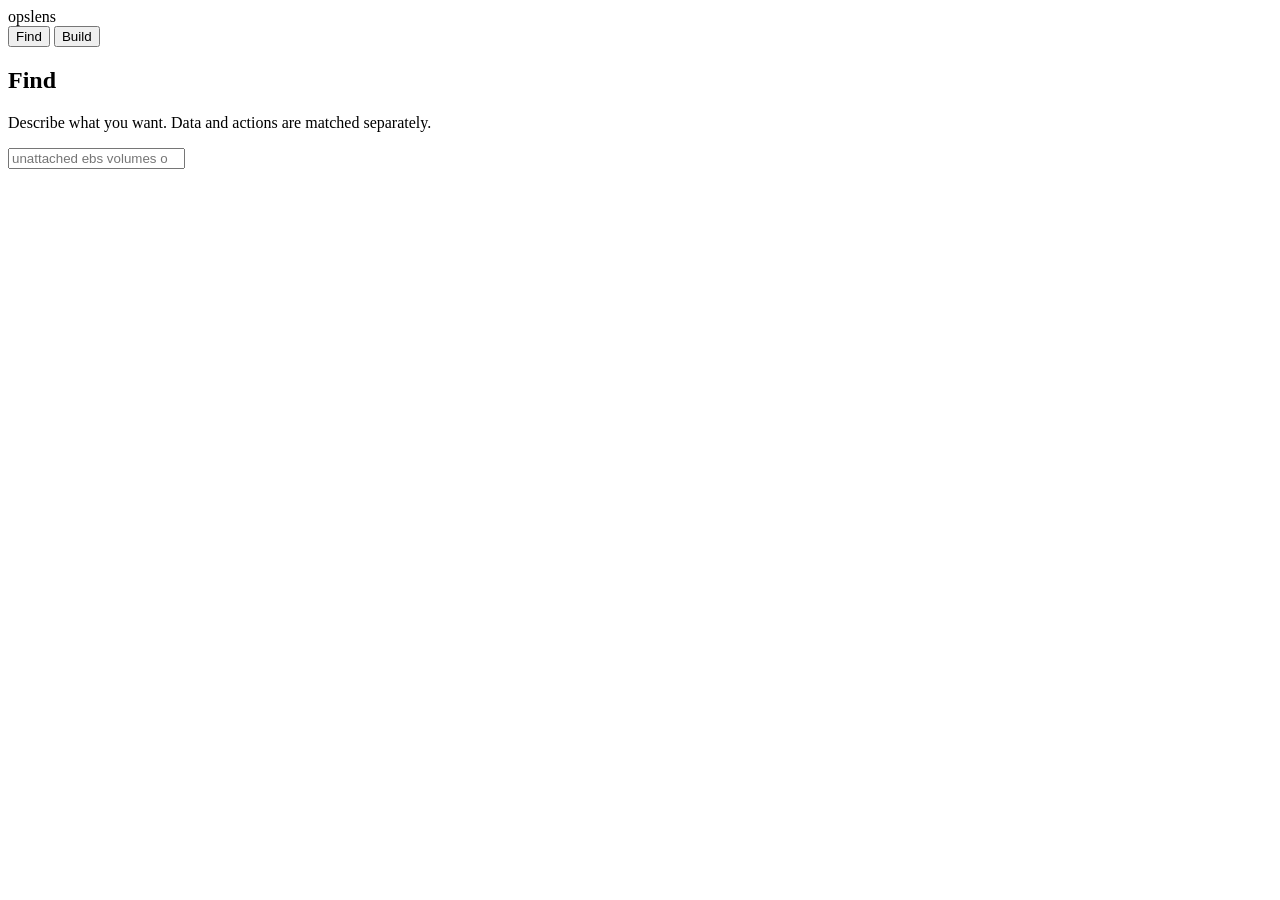
==== src/opslens/web/static/index.html @ c77dc4b0 "Phase 4: web app (opslens serve) with local and public-demo modes FastAPI + single-page UI: Find, Bu" ====
<!doctype html>
<html lang="en">
<head>
<meta charset="utf-8">
<meta name="viewport" content="width=device-width,initial-scale=1">
<title>opslens app</title>
<meta name="color-scheme" content="light dark">
<link rel="icon" href="data:image/svg+xml,%3Csvg xmlns='http://www.w3.org/2000/svg' viewBox='0 0 32 32'%3E%3Crect width='32' height='32' rx='8' fill='%230071e3'/%3E%3Ccircle cx='14' cy='14' r='6' fill='none' stroke='white' stroke-width='2.6'/%3E%3Cpath d='M18.6 18.6 24 24' stroke='white' stroke-width='2.6' stroke-linecap='round'/%3E%3C/svg%3E">
<link rel="stylesheet" href="/static/app.css">
</head>
<body>
<nav class="top" aria-label="Main"><div class="wrap">
  <span class="brand">opslens</span>
  <div class="tabs" role="tablist">
    <button class="tab" role="tab" data-tab="find" aria-selected="true">Find</button>
    <button class="tab" role="tab" data-tab="build" aria-selected="false">Build</button>
    <button class="tab" role="tab" data-tab="mods" aria-selected="false" id="tab-mods" hidden>Mods</button>
  </div>
  <span class="badge" id="badge"></span>
</div></nav>
<main class="wrap">
  <div class="banner" id="banner" hidden></div>

  <section id="p-find">
    <h1>Find</h1><p class="lede">Describe what you want. Data and actions are matched separately.</p>
    <div class="search"><input id="q" type="search" autocomplete="off" placeholder="unattached ebs volumes older than 14 days, then open a jira ticket" aria-label="Describe what you want"></div>
    <div id="found"></div>
  </section>

  <section id="p-build" hidden>
    <h1>Build</h1><p class="lede">Start from a pack or write a spec. It is checked as you type; nothing runs until you deploy.</p>
    <div class="cols2">
      <div>
        <div class="row"><select id="pack" aria-label="Start from a pack" class="grow"><option value="">Start from a pack…</option></select></div>
        <div id="askbox" class="sp" hidden>
          <textarea class="ask" id="ask" rows="2" placeholder="Or describe it and let the AI draft the spec…"></textarea>
          <div class="row sp"><button class="pill ghost sm" id="gen">Draft with AI</button><span class="muted" id="genmsg"></span></div>
        </div>
        <textarea class="spec sp" id="spec" spellcheck="false" aria-label="Spec YAML"></textarea>
      </div>
      <div>
        <div class="card" id="result"><span class="muted">Pick a pack or paste a spec.</span></div>
        <div class="row sp" id="actions" hidden>
          <button class="pill primary" id="prev">Preview with sample data</button>
          <button class="pill ghost" id="prevlive" hidden>Preview live</button>
          <button class="pill ghost" id="save" hidden>Save to workspace</button>
        </div>
        <div id="preview" class="sp"></div>
      </div>
    </div>
  </section>

  <section id="p-mods" hidden>
    <h1>Mods</h1><p class="lede">Saved specs in your workspace. Deploying needs the exact spec hash you reviewed.</p>
    <div id="modlist"></div>
  </section>
</main>
<script src="/static/app.js"></script>
</body>
</html>
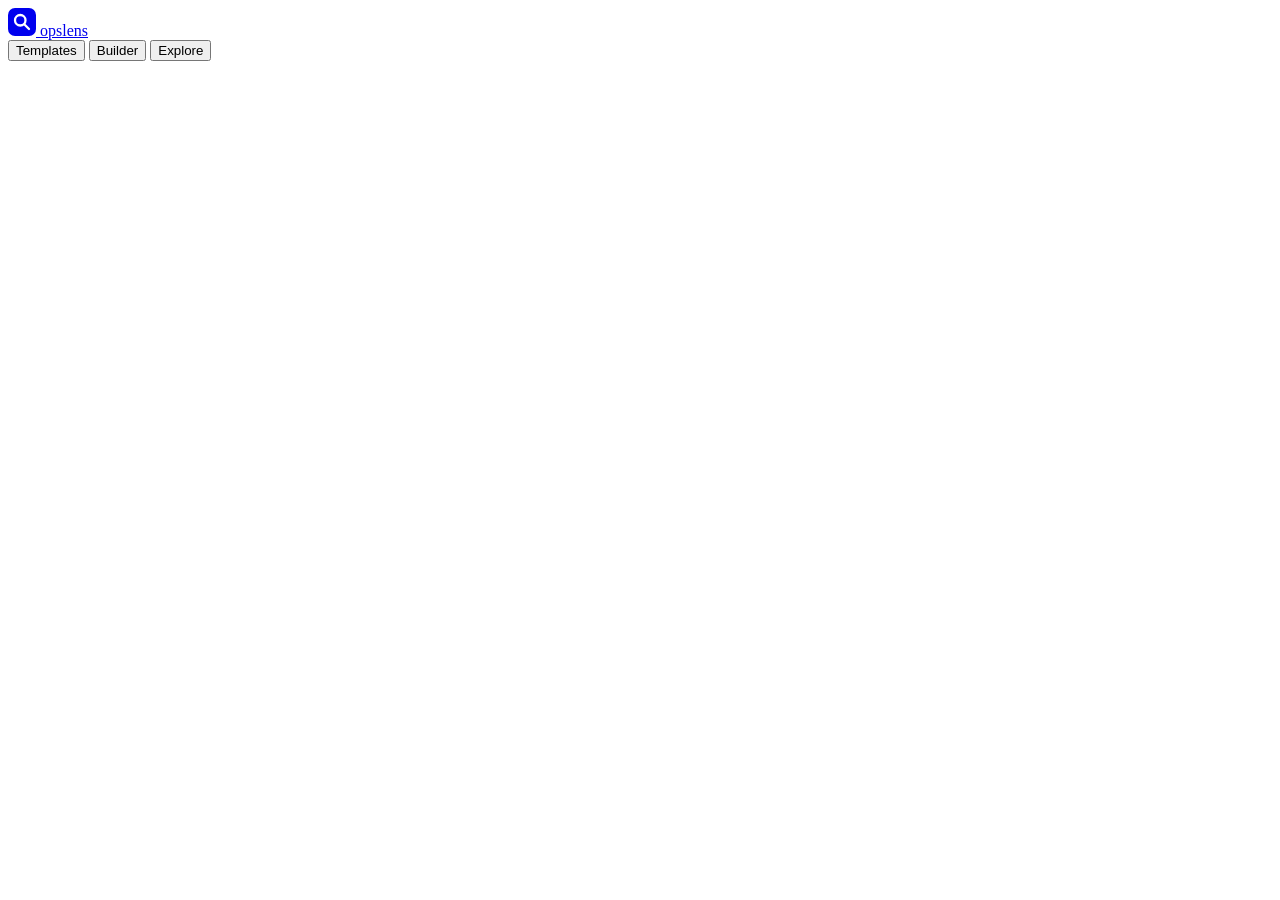
==== commit 99627201: "Redesign web app, website and docs; release 0.2.1 Zapier-style builder UI, new landing page with scr" ====
--- a/src/opslens/web/static/index.html
+++ b/src/opslens/web/static/index.html
@@ -5,56 +5,89 @@
 <meta name="viewport" content="width=device-width,initial-scale=1">
 <title>opslens app</title>
 <meta name="color-scheme" content="light dark">
-<link rel="icon" href="data:image/svg+xml,%3Csvg xmlns='http://www.w3.org/2000/svg' viewBox='0 0 32 32'%3E%3Crect width='32' height='32' rx='8' fill='%230071e3'/%3E%3Ccircle cx='14' cy='14' r='6' fill='none' stroke='white' stroke-width='2.6'/%3E%3Cpath d='M18.6 18.6 24 24' stroke='white' stroke-width='2.6' stroke-linecap='round'/%3E%3C/svg%3E">
-<link rel="stylesheet" href="/static/app.css">
+<link rel="icon" href="data:image/svg+xml,%3Csvg xmlns='http://www.w3.org/2000/svg' viewBox='0 0 32 32'%3E%3Crect width='32' height='32' rx='8' fill='%234f46e5'/%3E%3Ccircle cx='14' cy='14' r='6' fill='none' stroke='white' stroke-width='2.6'/%3E%3Cpath d='M18.6 18.6 24 24' stroke='white' stroke-width='2.6' stroke-linecap='round'/%3E%3C/svg%3E">
+<link rel="stylesheet" href="static/app.css">
 </head>
 <body>
-<nav class="top" aria-label="Main"><div class="wrap">
-  <span class="brand">opslens</span>
-  <div class="tabs" role="tablist">
-    <button class="tab" role="tab" data-tab="find" aria-selected="true">Find</button>
-    <button class="tab" role="tab" data-tab="build" aria-selected="false">Build</button>
-    <button class="tab" role="tab" data-tab="mods" aria-selected="false" id="tab-mods" hidden>Mods</button>
-  </div>
+<header class="top">
+  <a class="brand" href="./" aria-label="opslens home">
+    <svg class="logo" viewBox="0 0 32 32" width="28" height="28" aria-hidden="true"><rect width="32" height="32" rx="8" fill="currentColor"/><circle cx="14" cy="14" r="6" fill="none" stroke="#fff" stroke-width="2.6"/><path d="M18.6 18.6 24 24" stroke="#fff" stroke-width="2.6" stroke-linecap="round"/></svg>
+    <span>opslens</span>
+  </a>
+  <nav class="tabs" role="tablist" aria-label="Sections">
+    <button class="tab" role="tab" data-view="home">Templates</button>
+    <button class="tab" role="tab" data-view="builder">Builder</button>
+    <button class="tab" role="tab" data-view="explore">Explore</button>
+    <button class="tab" role="tab" data-view="mine" id="tab-mine" hidden>My automations</button>
+  </nav>
+  <span class="grow"></span>
   <span class="badge" id="badge"></span>
-</div></nav>
-<main class="wrap">
-  <div class="banner" id="banner" hidden></div>
+  <a class="btn primary sm" id="getit" href="https://opslens.devops-monk.com/docs/install/" hidden>Install opslens</a>
+</header>
+<div class="banner" id="banner" hidden></div>
 
-  <section id="p-find">
-    <h1>Find</h1><p class="lede">Describe what you want. Data and actions are matched separately.</p>
-    <div class="search"><input id="q" type="search" autocomplete="off" placeholder="unattached ebs volumes older than 14 days, then open a jira ticket" aria-label="Describe what you want"></div>
-    <div id="found"></div>
+<main id="v-home" class="page" hidden>
+  <section class="hero">
+    <h1>What do you want to automate?</h1>
+    <p class="lede">Pick a ready-made template, describe it in your own words, or build it step by step. Nothing runs until you approve it.</p>
+    <form class="ask" id="askform">
+      <textarea id="ask" rows="2" placeholder="e.g. Every day, find EBS volumes nobody uses, open a Jira ticket for each, and delete them once I approve." aria-label="Describe what you want"></textarea>
+      <div class="ask-bar">
+        <span class="muted" id="askhint"></span>
+        <button class="btn primary" id="askgo" type="submit"></button>
+      </div>
+    </form>
+    <div class="chips" id="examples" aria-label="Examples"></div>
   </section>
-
-  <section id="p-build" hidden>
-    <h1>Build</h1><p class="lede">Start from a pack or write a spec. It is checked as you type; nothing runs until you deploy.</p>
-    <div class="cols2">
-      <div>
-        <div class="row"><select id="pack" aria-label="Start from a pack" class="grow"><option value="">Start from a pack…</option></select></div>
-        <div id="askbox" class="sp" hidden>
-          <textarea class="ask" id="ask" rows="2" placeholder="Or describe it and let the AI draft the spec…"></textarea>
-          <div class="row sp"><button class="pill ghost sm" id="gen">Draft with AI</button><span class="muted" id="genmsg"></span></div>
-        </div>
-        <textarea class="spec sp" id="spec" spellcheck="false" aria-label="Spec YAML"></textarea>
-      </div>
-      <div>
-        <div class="card" id="result"><span class="muted">Pick a pack or paste a spec.</span></div>
-        <div class="row sp" id="actions" hidden>
-          <button class="pill primary" id="prev">Preview with sample data</button>
-          <button class="pill ghost" id="prevlive" hidden>Preview live</button>
-          <button class="pill ghost" id="save" hidden>Save to workspace</button>
-        </div>
-        <div id="preview" class="sp"></div>
-      </div>
-    </div>
-  </section>
-
-  <section id="p-mods" hidden>
-    <h1>Mods</h1><p class="lede">Saved specs in your workspace. Deploying needs the exact spec hash you reviewed.</p>
-    <div id="modlist"></div>
+  <section>
+    <div class="sec-head"><h2>Templates</h2><div class="chips" id="cats" role="tablist" aria-label="Template categories"></div></div>
+    <div class="grid" id="templates"></div>
   </section>
 </main>
-<script src="/static/app.js"></script>
+
+<main id="v-builder" class="builder" hidden>
+  <div class="bar">
+    <button class="icon-btn" id="b-back" aria-label="Back to templates" title="Templates"></button>
+    <input id="b-title" class="title-in" type="text" maxlength="80" aria-label="Automation name" placeholder="Untitled automation" spellcheck="false">
+    <button class="status" id="b-status" aria-expanded="false" aria-controls="b-issues"></button>
+    <span class="grow"></span>
+    <button class="btn ghost sm" id="b-yaml"></button>
+    <button class="btn ghost sm" id="b-settings"></button>
+    <button class="btn ghost sm" id="b-save" hidden>Save</button>
+    <button class="btn ghost sm" id="b-test-live" hidden>Test on live data</button>
+    <button class="btn primary sm" id="b-test"></button>
+  </div>
+  <div class="issues" id="b-issues" hidden></div>
+  <div class="work">
+    <div class="canvas" id="canvas">
+      <div class="flow" id="flow"></div>
+      <section class="results" id="results" hidden aria-live="polite"></section>
+    </div>
+    <aside class="panel" id="panel" aria-label="Step settings"></aside>
+  </div>
+</main>
+
+<main id="v-explore" class="page" hidden>
+  <h1>Explore</h1>
+  <p class="lede">Everything you can look at and everything you can do, across AWS, GitLab, Jira, Opsgenie and Microsoft Teams. Describe what you want; data and actions are matched separately.</p>
+  <div class="search"><input id="q" type="search" autocomplete="off" placeholder="unattached ebs volumes older than 14 days, then open a jira ticket" aria-label="Describe what you want"></div>
+  <div id="found"></div>
+</main>
+
+<main id="v-mine" class="page" hidden>
+  <h1>My automations</h1>
+  <p class="lede">Saved in your workspace. Deploying needs the exact spec hash you reviewed, and anything that changes things asks you first.</p>
+  <div id="modlist"></div>
+</main>
+
+<dialog id="yaml-dlg" aria-labelledby="yaml-h">
+  <form method="dialog" class="dlg">
+    <div class="dlg-head"><h3 id="yaml-h">Automation as YAML</h3><button class="icon-btn" value="x" aria-label="Close" id="yaml-x"></button></div>
+    <p class="muted" id="yaml-note">This is the whole automation. Edit it and choose Apply, or copy it to keep in version control.</p>
+    <textarea id="yaml-text" spellcheck="false" aria-label="Spec YAML"></textarea>
+    <div class="dlg-foot"><button class="btn ghost sm" type="button" id="yaml-copy">Copy</button><span class="grow"></span><button class="btn primary sm" type="button" id="yaml-apply">Apply</button></div>
+  </form>
+</dialog>
+<script src="static/app.js"></script>
 </body>
 </html>
